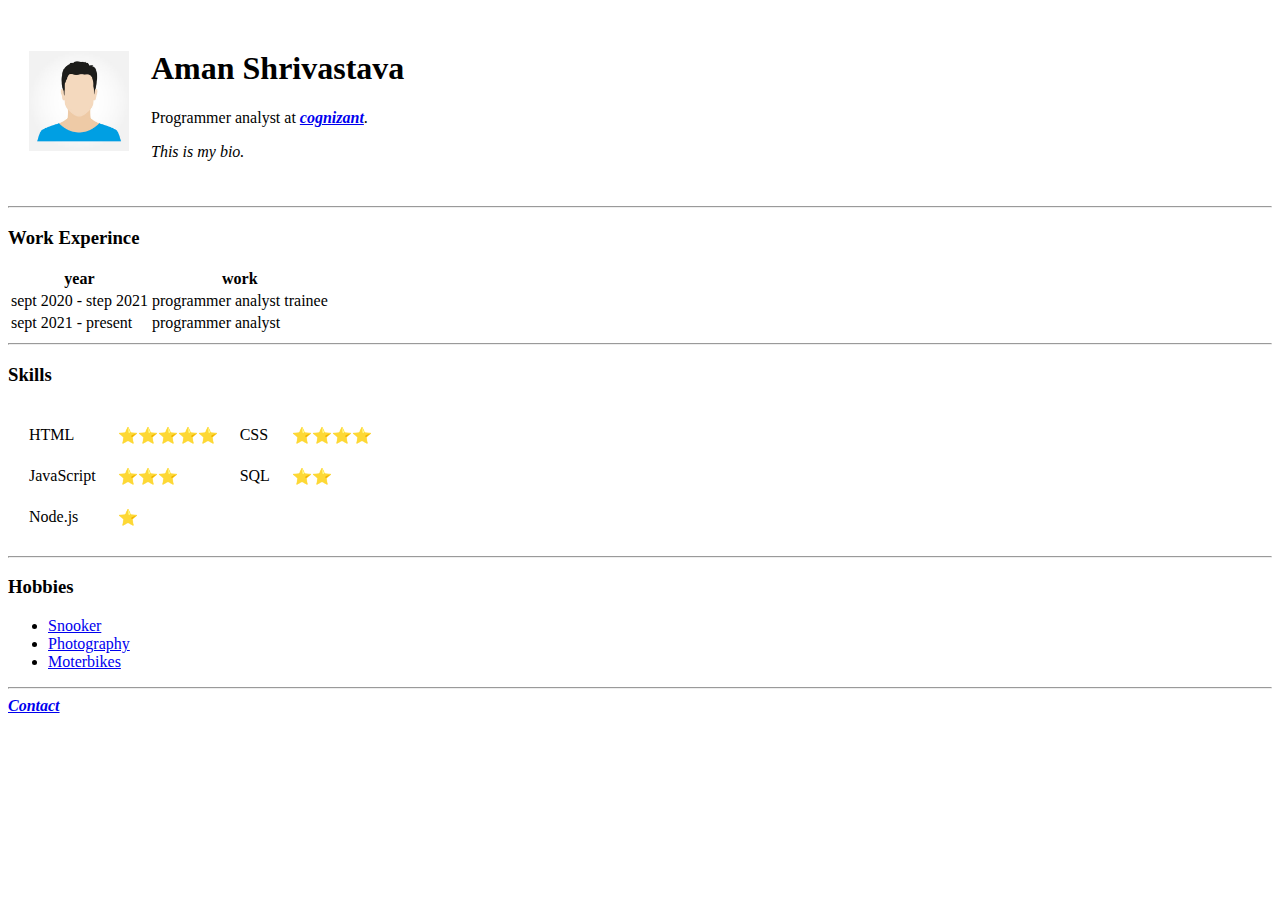
==== index.html @ 63d43c5e "Added initial CV project files" ====
<!DOCTYPE html>
<html>

<head>
  <meta charset="utf-8">
  <title>❤ Aman's Page</title>
</head>

<body>
  <table cellspacing="20">
    <tr>
      <td>
        <img src="profile.jpg" alt="profile picture" height="100px" width="100px" />
      </td>
      <td>
        <h1>Aman Shrivastava</h1>
        <p>
          Programmer analyst at <a href="https://www.cognizant.com/in/en" target="_blank"><strong><em>cognizant</em></strong></a>.
        </p>
        <p>
          <em>This is my bio.</em>
        </p>
      </td>
    </tr>
  </table>

  <hr />
  <h3>Work Experince</h3>
  <table>

    <head>
      <th>
        year
      </th>
      <th>
        work
      </th>
    </head>

    <body>
      <tr>
        <td>
          sept 2020 - step 2021
        </td>
        <td>
          programmer analyst trainee
        </td>
      </tr>
      <tr>
        <td>
          sept 2021 - present
        </td>
        <td>
          programmer analyst
        </td>
      </tr>
    </body>
  </table>
  <hr />
  <h3>Skills</h3>
  <table cellspacing="20">
    <tr>
      <td>
        HTML
      </td>
      <td>
        ⭐⭐⭐⭐⭐
      </td>
      <td>
        CSS
      </td>
      <td>
        ⭐⭐⭐⭐
      </td>
    </tr>
    <tr>
      <td>
        JavaScript
      </td>
      <td>
        ⭐⭐⭐
      </td>
      <td>
        SQL
      </td>
      <td>
        ⭐⭐
      </td>
    </tr>
    <tr>
      <td>
        Node.js
      </td>
      <td>
        ⭐
      </td>
    </tr>
  </table>
  <hr />
  <h3>Hobbies</h3>
  <ul>
    <li>
      <a href="https://worldsnookerfederation.org/wp-content/uploads/Generic.jpg" target="_blank">Snooker</a>
    </li>
    <li>
      <a href="photography.jpg">Photography</a>
    </li>
    <li>
      <a href="https://www.youtube.com/watch?v=YA48GxK3d6g" target="_blank">Moterbikes</a>
    </li>
  </ul>
  <hr />
  <a href="contact.html"><strong><em>Contact</em></strong></a>
</body>

</html>
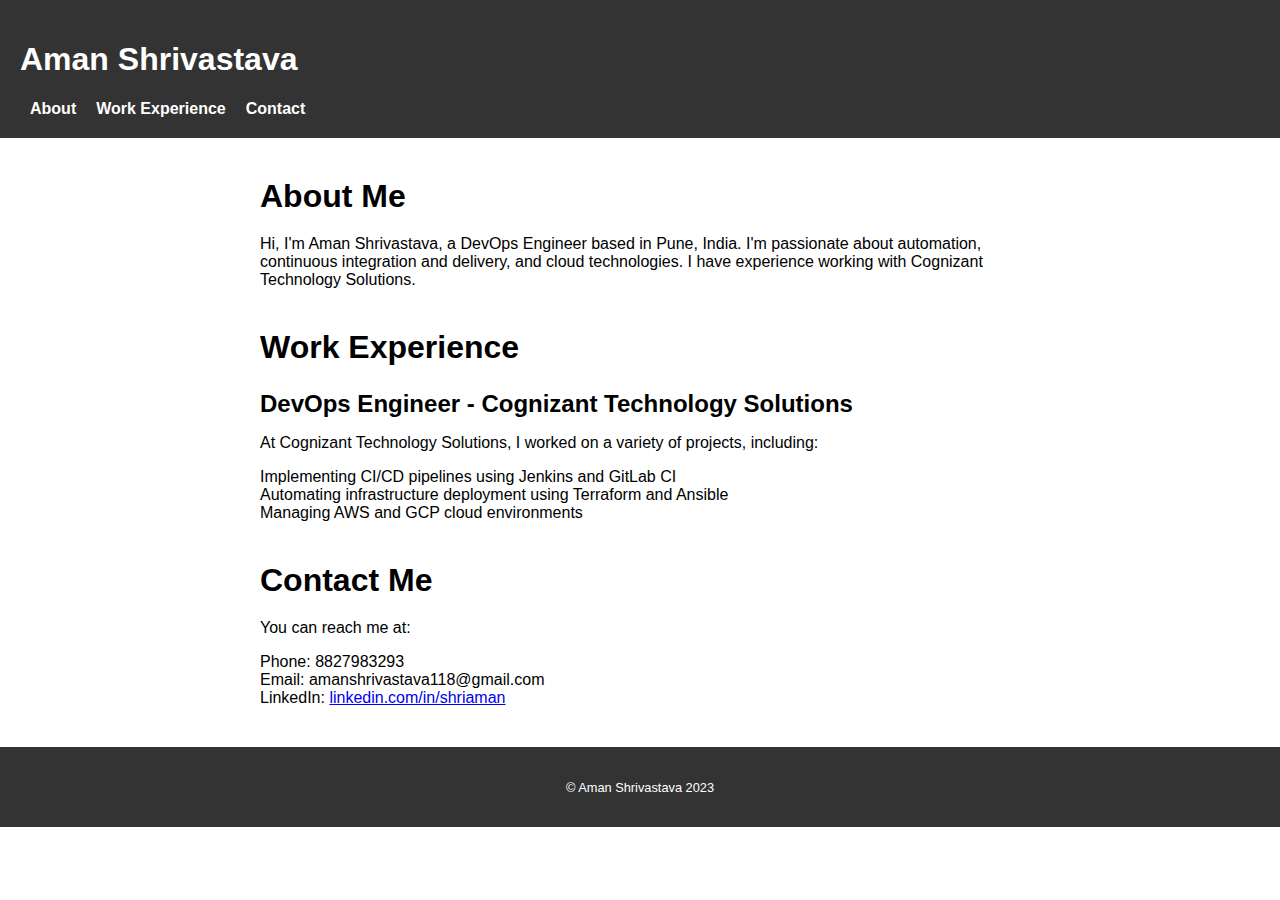
==== commit e15c2229: "Updated index.html" ====
--- a/index.html
+++ b/index.html
@@ -1,116 +1,51 @@
 <!DOCTYPE html>
 <html>
-
 <head>
-  <meta charset="utf-8">
-  <title>❤ Aman's Page</title>
+	<title>Aman Shrivastava's Portfolio</title>
+	<meta charset="utf-8">
+	<meta name="viewport" content="width=device-width, initial-scale=1.0">
+	<link rel="stylesheet" type="text/css" href="style.css">
 </head>
-
 <body>
-  <table cellspacing="20">
-    <tr>
-      <td>
-        <img src="profile.jpg" alt="profile picture" height="100px" width="100px" />
-      </td>
-      <td>
-        <h1>Aman Shrivastava</h1>
-        <p>
-          Programmer analyst at <a href="https://www.cognizant.com/in/en" target="_blank"><strong><em>cognizant</em></strong></a>.
-        </p>
-        <p>
-          <em>This is my bio.</em>
-        </p>
-      </td>
-    </tr>
-  </table>
-
-  <hr />
-  <h3>Work Experince</h3>
-  <table>
-
-    <head>
-      <th>
-        year
-      </th>
-      <th>
-        work
-      </th>
-    </head>
-
-    <body>
-      <tr>
-        <td>
-          sept 2020 - step 2021
-        </td>
-        <td>
-          programmer analyst trainee
-        </td>
-      </tr>
-      <tr>
-        <td>
-          sept 2021 - present
-        </td>
-        <td>
-          programmer analyst
-        </td>
-      </tr>
-    </body>
-  </table>
-  <hr />
-  <h3>Skills</h3>
-  <table cellspacing="20">
-    <tr>
-      <td>
-        HTML
-      </td>
-      <td>
-        ⭐⭐⭐⭐⭐
-      </td>
-      <td>
-        CSS
-      </td>
-      <td>
-        ⭐⭐⭐⭐
-      </td>
-    </tr>
-    <tr>
-      <td>
-        JavaScript
-      </td>
-      <td>
-        ⭐⭐⭐
-      </td>
-      <td>
-        SQL
-      </td>
-      <td>
-        ⭐⭐
-      </td>
-    </tr>
-    <tr>
-      <td>
-        Node.js
-      </td>
-      <td>
-        ⭐
-      </td>
-    </tr>
-  </table>
-  <hr />
-  <h3>Hobbies</h3>
-  <ul>
-    <li>
-      <a href="https://worldsnookerfederation.org/wp-content/uploads/Generic.jpg" target="_blank">Snooker</a>
-    </li>
-    <li>
-      <a href="photography.jpg">Photography</a>
-    </li>
-    <li>
-      <a href="https://www.youtube.com/watch?v=YA48GxK3d6g" target="_blank">Moterbikes</a>
-    </li>
-  </ul>
-  <hr />
-  <a href="contact.html"><strong><em>Contact</em></strong></a>
+	<header>
+		<h1>Aman Shrivastava</h1>
+		<nav>
+			<ul>
+				<li><a href="#about">About</a></li>
+				<li><a href="#work">Work Experience</a></li>
+				<li><a href="#contact">Contact</a></li>
+			</ul>
+		</nav>
+	</header>
+	<main>
+		<section id="about">
+			<h2>About Me</h2>
+			<p>Hi, I'm Aman Shrivastava, a DevOps Engineer based in Pune, India. I'm passionate about automation, continuous integration and delivery, and cloud technologies. I have experience working with Cognizant Technology Solutions.</p>
+		</section>
+		<section id="work">
+			<h2>Work Experience</h2>
+			<div class="job">
+				<h3>DevOps Engineer - Cognizant Technology Solutions</h3>
+				<p>At Cognizant Technology Solutions, I worked on a variety of projects, including:</p>
+				<ul>
+					<li>Implementing CI/CD pipelines using Jenkins and GitLab CI</li>
+					<li>Automating infrastructure deployment using Terraform and Ansible</li>
+					<li>Managing AWS and GCP cloud environments</li>
+				</ul>
+			</div>
+		</section>
+		<section id="contact">
+			<h2>Contact Me</h2>
+			<p>You can reach me at:</p>
+			<ul>
+				<li>Phone: 8827983293</li>
+				<li>Email: amanshrivastava118@gmail.com</li>
+				<li>LinkedIn: <a href="https://www.linkedin.com/in/shriaman/">linkedin.com/in/shriaman</a></li>
+			</ul>
+		</section>
+	</main>
+	<footer>
+		<p>&copy; Aman Shrivastava 2023</p>
+	</footer>
 </body>
-
 </html>
--- a/style.css
+++ b/style.css
@@ -0,0 +1,81 @@
+* {
+	box-sizing: border-box;
+}
+
+body {
+	font-family: Arial, sans-serif;
+	margin: 0;
+	padding: 0;
+}
+
+header {
+	background-color: #333;
+	color: #fff;
+	padding: 20px;
+}
+
+nav {
+	display: flex;
+	justify-content: space-between;
+	align-items: center;
+}
+
+nav ul {
+	list-style: none;
+	display: flex;
+	margin: 0;
+	padding: 0;
+}
+
+nav li {
+	margin: 0 10px;
+}
+
+nav a {
+	color: #fff;
+	text-decoration: none;
+	font-weight: bold;
+	transition: all 0.2s ease-in-out;
+}
+
+nav a:hover {
+	color: #ffcc00;
+}
+
+main {
+	max-width: 800px;
+	margin: 20px auto;
+	padding: 0 20px;
+}
+
+section {
+	margin: 40px 0;
+}
+
+h2 {
+	font-size: 2rem;
+	margin-bottom: 20px;
+}
+
+.job {
+	margin-bottom: 40px;
+}
+
+.job h3 {
+	font-size: 1.5rem;
+	margin-bottom: 10px;
+}
+
+ul {
+	margin: 0;
+	padding: 0;
+	list-style: none;
+}
+
+footer {
+	background-color: #333;
+	color: #fff;
+	text-align: center;
+	padding: 20px;
+	font-size: 0.8rem;
+}
